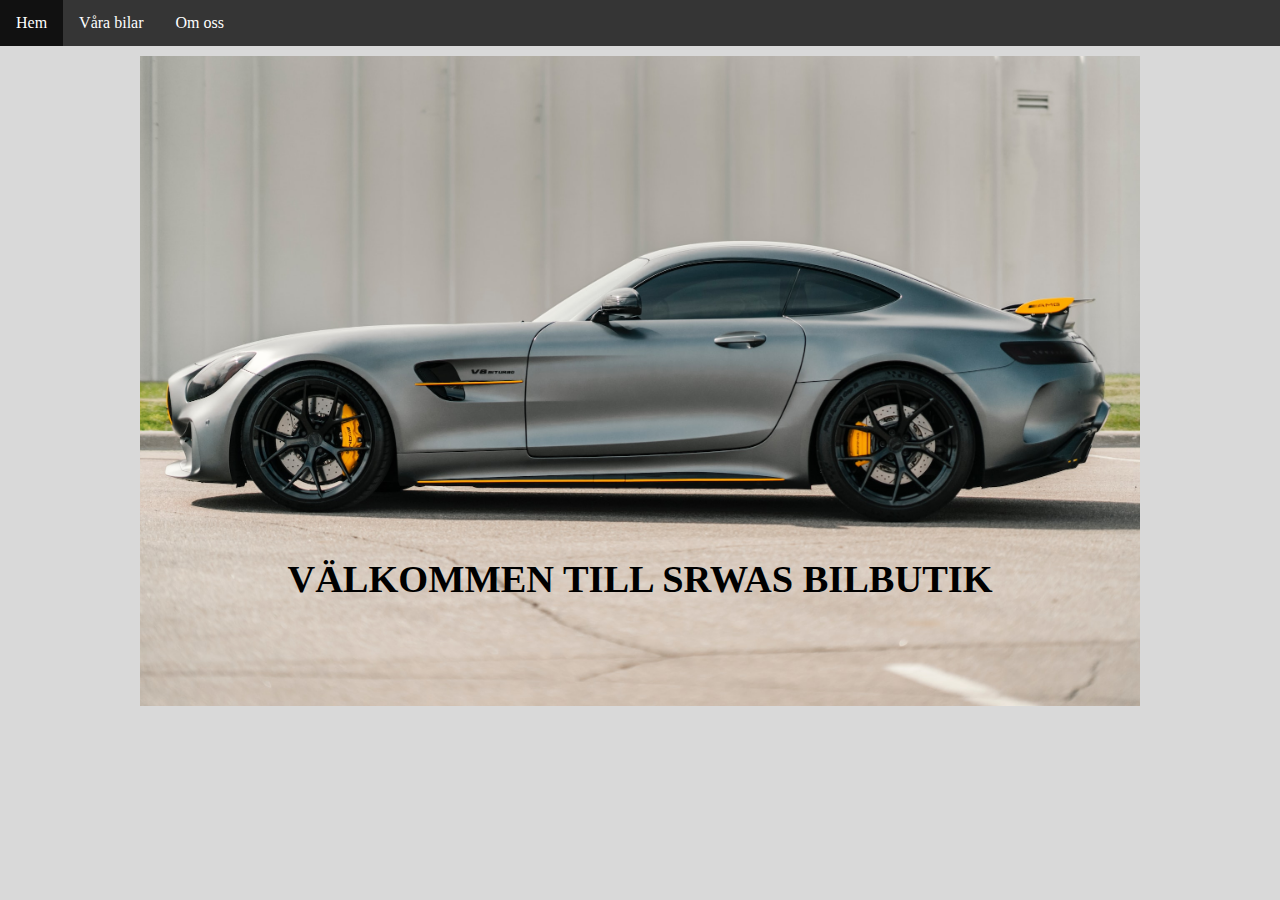
==== index.html @ 0c3e3015 "initial" ====
<!DOCTYPE html>
<html lang="en">
<head>
    <meta charset="UTF-8">
    <meta http-equiv="X-UA-Compatible" content="IE=edge">
    <meta name="viewport" content="width=device-width, initial-scale=1.0">
    <title>Hem</title>
    <link rel="stylesheet" href="./content/css/style.css">
    <link rel="icon" href="./content/icons/favicon.ico ">
    <link href="https://cdn.jsdelivr.net/npm/bootstrap@5.0.2/dist/css/bootstrap.min.css" rel="stylesheet"
    integrity="sha384-EVSTQN3/azprG1Anm3QDgpJLIm9Nao0Yz1ztcQTwFspd3yD65VohhpuuCOmLASjC" crossorigin="anonymous">

</head>
<body>
    <div>
         <ul id="navbar">
             <li class="btn-nav active"><a href="index.html">Hem</a></li>
              <li class="btn-nav"><a href="products.html">Våra bilar</a></li>
             <li class="btn-nav"><a href="about-us.html">Om oss</a></li>
         </ul> 
    </div>
  

    <div class="center">
        <div class="container">
            <div class="welcome-text">
                <h1>VÄLKOMMEN TILL SRWAS BILBUTIK</h1>
            </div>
            <img class="background-img" src="./content/img/background-car.jpg" alt="foto på en bil">
        </div>
        
    </div>
    
</body>
<footer>

</footer>
</html>

<script src="./scripts/index.js"></script>
---- content/css/style.css ----
*{
    box-sizing: border-box;
    margin: 0;
}


.background-img{
    height: 650px;
    width: 1000px;
    object-fit: cover;
}

.center{
    margin: auto;
    align-content: center;
    text-align: center;
    width: 80%;
    padding: 10px;
}

body{
    background-color: #d9d9d9;
}

.container {
    position: relative;
    text-align: center;

}

.welcome-text{
    position: absolute;
    top: 80%;
    left: 50%;
    transform: translate(-50%, -50%);
    font-size: larger;
    width: 100%;    

}

ul {
    list-style-type: none;
    margin: 0;
    padding: 0;
    overflow: hidden;
    background-color: #353535;
}

li {
    float: left;
}

li a {
    display: block;
    color: white;
    text-align: center;
    padding: 14px 16px;
    text-decoration: none;
}

li a:hover:not(.active) {
    background-color: #111;
}

.active {
    background-color: #3c6e71;
}
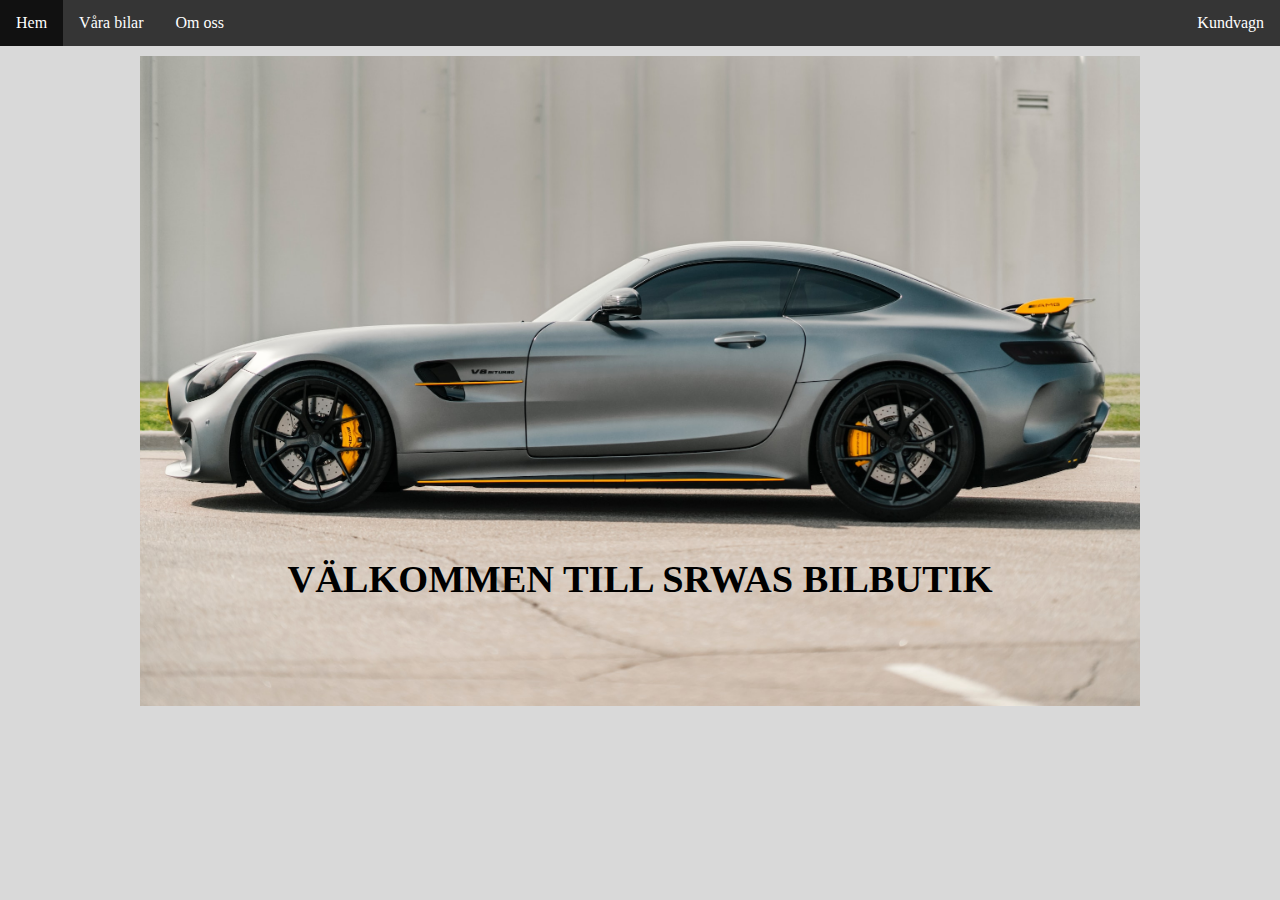
==== commit 08b2ce86: "btns in products and "kundvagn"" ====
--- a/index.html
+++ b/index.html
@@ -17,6 +17,8 @@
              <li class="btn-nav active"><a href="index.html">Hem</a></li>
               <li class="btn-nav"><a href="products.html">Våra bilar</a></li>
              <li class="btn-nav"><a href="about-us.html">Om oss</a></li>
+            <li class="btn-nav" style="float:right"><a href="shopping-cart.html">Kundvagn</a></li>
+
          </ul> 
     </div>
   
@@ -30,6 +32,30 @@
         </div>
         
     </div>
+
+    <!-- the DIV that will contain the widget -->
+    <div class="weatherWidget"></div>
+    
+    <script>
+        window.weatherWidgetConfig = window.weatherWidgetConfig || [];
+        window.weatherWidgetConfig.push({
+            selector: ".weatherWidget",
+            apiKey: "CUJ34WXWM65ANXSFH5SE83ATU", //Sign up for your personal key
+            location: "Gothenburg, Sweden", //Enter an address
+            unitGroup: "metric", //"us" or "metric"
+            forecastDays: 5, //how many days forecast to show
+            title: "Gothenburg, Sweden", //optional title to show in the 
+            showTitle: true,
+            showConditions: true
+        });
+
+        (function () {
+            var d = document, s = d.createElement('script');
+            s.src = 'https://www.visualcrossing.com/widgets/forecast-simple/weather-forecast-widget-simple.js';
+            s.setAttribute('data-timestamp', +new Date());
+            (d.head || d.body).appendChild(s);
+        })();
+    </script>
     
 </body>
 <footer>
--- a/content/css/style.css
+++ b/content/css/style.css
@@ -3,6 +3,13 @@
     margin: 0;
 }
 
+
+.btn-basic{
+    background-color: #3c6e71;
+    color: white;
+    border-radius: 2px;
+    border: 1px;
+}
 
 .background-img{
     height: 650px;
@@ -19,7 +26,7 @@
 }
 
 body{
-    background-color: #d9d9d9;
+    background-color:  #d9d9d9 !important;
 }
 
 .container {
@@ -38,7 +45,7 @@
 
 }
 
-ul {
+#navbar {
     list-style-type: none;
     margin: 0;
     padding: 0;
@@ -64,4 +71,37 @@
 
 .active {
     background-color: #3c6e71;
+}
+
+
+
+
+
+.myButton {
+    box-shadow: 0px 1px 0px 0px #f0f7fa;
+    background: linear-gradient(to bottom, #3c6e71 5%, #3c6e71 100%);
+    background-color: #3c6e71;
+    border-radius: 6px;
+    border: 1px solid #367074;
+    display: inline-block;
+    cursor: pointer;
+    color: #ffffff;
+    font-family: Arial;
+    font-size: 15px;
+    font-weight: bold;
+    padding: 6px 24px;
+    text-decoration: none;
+    text-shadow: 0px -1px 0px #3c6e71;
+    position: relative;
+    left: 125px;
+}
+
+.myButton:hover {
+    background: linear-gradient(to bottom, #3c6e71 5%, #3c6e71 100%);
+    background-color: #3c6e71;
+}
+
+.myButton:active {
+    position: relative;
+    top: 1px;
 }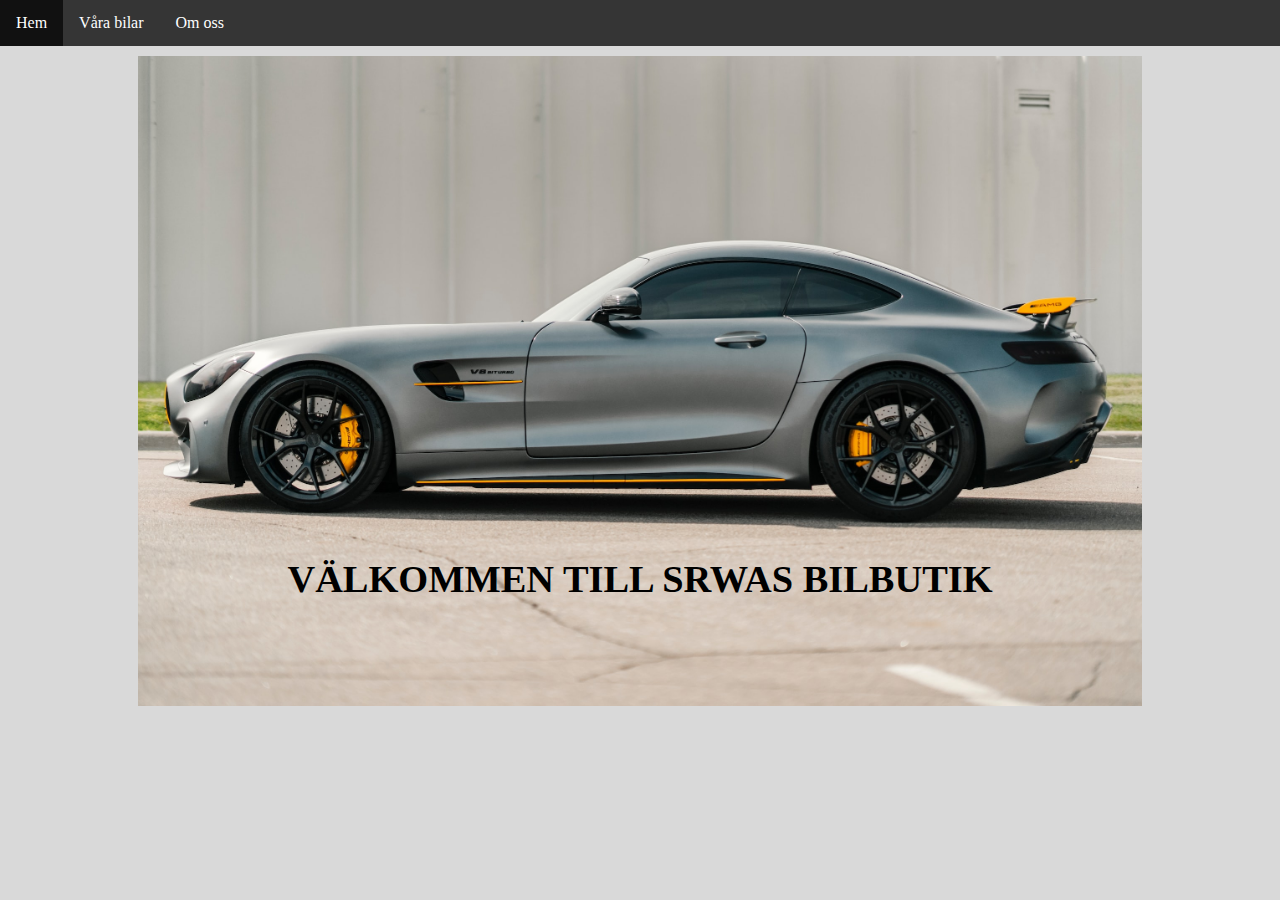
==== commit 5e1fb5c4: "Done v1" ====
--- a/index.html
+++ b/index.html
@@ -17,8 +17,6 @@
              <li class="btn-nav active"><a href="index.html">Hem</a></li>
               <li class="btn-nav"><a href="products.html">Våra bilar</a></li>
              <li class="btn-nav"><a href="about-us.html">Om oss</a></li>
-            <li class="btn-nav" style="float:right"><a href="shopping-cart.html">Kundvagn</a></li>
-
          </ul> 
     </div>
   
--- a/content/css/style.css
+++ b/content/css/style.css
@@ -13,7 +13,7 @@
 
 .background-img{
     height: 650px;
-    width: 1000px;
+    width: 100%;
     object-fit: cover;
 }
 
@@ -73,10 +73,6 @@
     background-color: #3c6e71;
 }
 
-
-
-
-
 .myButton {
     box-shadow: 0px 1px 0px 0px #f0f7fa;
     background: linear-gradient(to bottom, #3c6e71 5%, #3c6e71 100%);
@@ -96,6 +92,25 @@
     left: 125px;
 }
 
+.close-checkout-modal{
+    box-shadow: 0px 1px 0px 0px #f0f7fa;
+    background: linear-gradient(to bottom, #3c6e71 5%, #3c6e71 100%);
+    background-color: #3c6e71;
+    border-radius: 6px;
+    border: 1px solid #367074;
+    display: inline-block;
+    cursor: pointer;
+    color: #ffffff;
+    font-family: Arial;
+    font-size: 15px;
+    font-weight: bold;
+    padding: 6px 24px;
+    margin-top: 40px;
+    text-decoration: none;
+    text-shadow: 0px -1px 0px #3c6e71;
+    position: relative;
+}
+
 .myButton:hover {
     background: linear-gradient(to bottom, #3c6e71 5%, #3c6e71 100%);
     background-color: #3c6e71;
@@ -104,4 +119,12 @@
 .myButton:active {
     position: relative;
     top: 1px;
+}
+
+
+@media only screen and (max-width: 600px) {
+    .background-img{
+        height: unset;
+        width: 300px;
+    }
 }